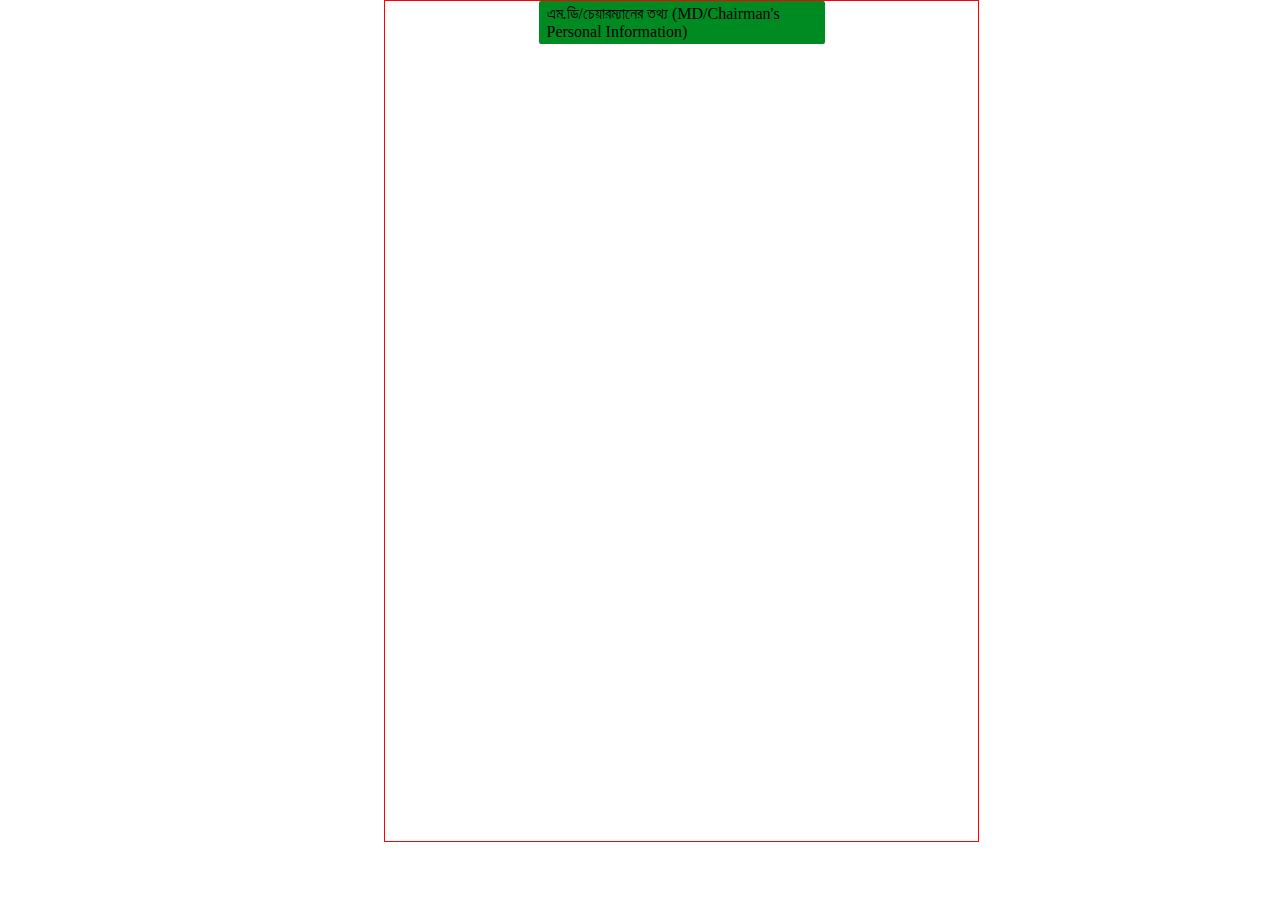
==== chairman/index.html @ af30fe02 "1st page done" ====
<!DOCTYPE html>
<html lang="en">

<head>
    <meta charset="UTF-8">
    <meta http-equiv="X-UA-Compatible" content="IE=edge">
    <meta name="viewport" content="width=device-width, initial-scale=1.0">
    <title>Chairman</title>
    <link rel="stylesheet" href="./style.css">
    <link rel="preconnect" href="https://fonts.googleapis.com">
    <link rel="preconnect" href="https://fonts.gstatic.com" crossorigin>
    <link
        href="https://fonts.googleapis.com/css2?family=Baloo+Da+2:wght@400;500;600&family=Inter:wght@100;200;300;400;500;600&display=swap"
        rel="stylesheet">

    <!-- 

        font-family: 'Baloo Da 2', cursive;
        font-family: 'Inter', sans-serif;
    -->

</head>

<body style="">
    <div class="container">
        <div class="header-div">
            <p class="header-content">
                এম.ডি/চেয়ারম্যানের তথ্য
                (MD/Chairman's Personal Information)
            </p>
        </div>
    </div>
</body>

</html>
---- chairman/style.css ----
*{
    padding: 0;
    margin:0;
    box-sizing: border-box;
}
body{
    background-color: #fff;
    margin-left:30%;
}
.container {
    width: 595px;
    height: 842px;
    border: 1px solid red;
}

.header-div{
    background-color: #008b22;
    width: 286px;
    margin:0 auto;
    padding: 4px 8px 3px;
    border-radius: 2px;
}
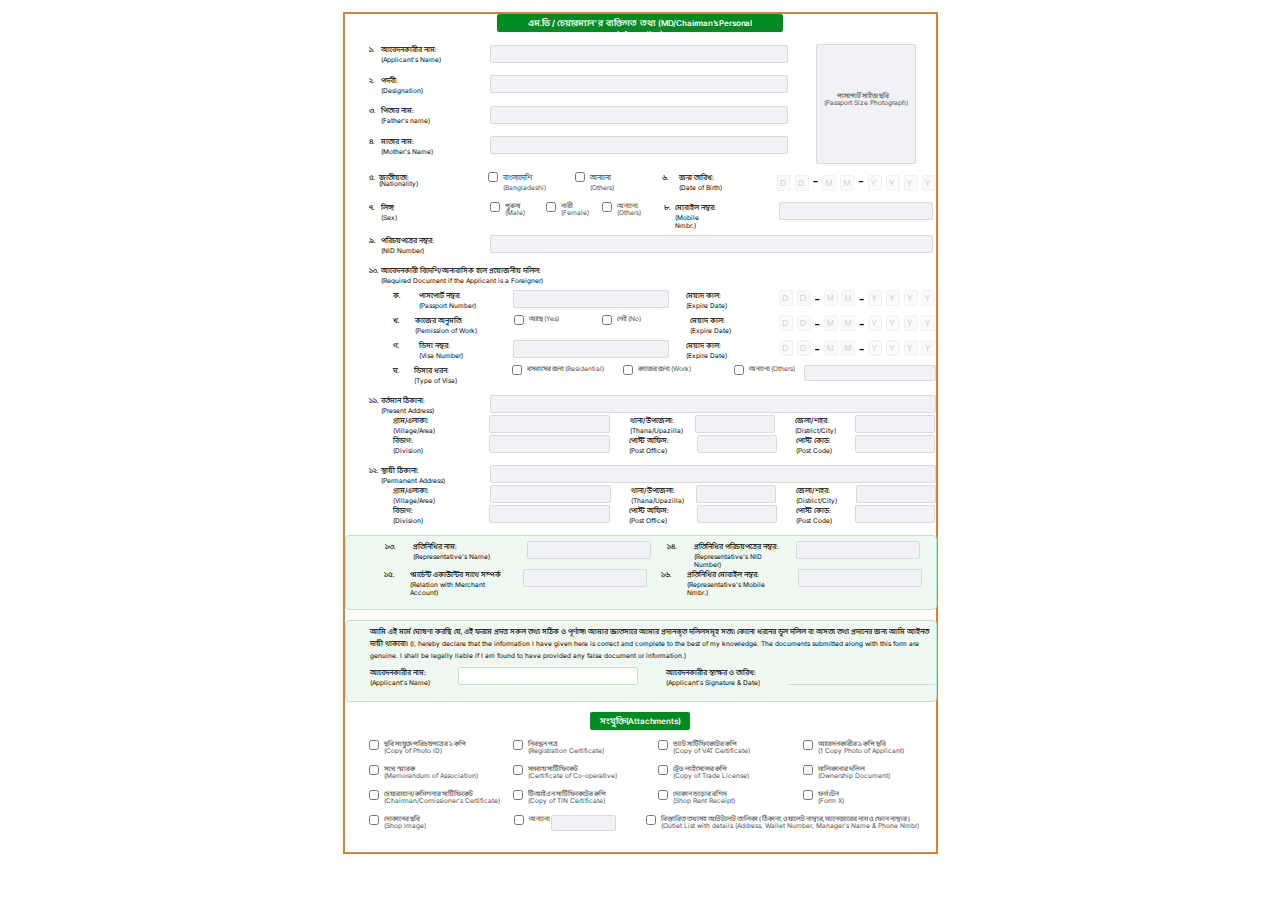
==== commit 5414500f: "2 page done" ====
--- a/chairman/index.html
+++ b/chairman/index.html
@@ -5,31 +5,666 @@
     <meta charset="UTF-8">
     <meta http-equiv="X-UA-Compatible" content="IE=edge">
     <meta name="viewport" content="width=device-width, initial-scale=1.0">
-    <title>Chairman</title>
-    <link rel="stylesheet" href="./style.css">
+    <title>chairman</title>
     <link rel="preconnect" href="https://fonts.googleapis.com">
     <link rel="preconnect" href="https://fonts.gstatic.com" crossorigin>
     <link
-        href="https://fonts.googleapis.com/css2?family=Baloo+Da+2:wght@400;500;600&family=Inter:wght@100;200;300;400;500;600&display=swap"
+        href="https://fonts.googleapis.com/css2?family=Baloo+Da+2:wght@400;500;600;700;800&family=Inter:wght@100;200;300;400;500;600;700;800;900&display=swap"
         rel="stylesheet">
 
-    <!-- 
-
-        font-family: 'Baloo Da 2', cursive;
-        font-family: 'Inter', sans-serif;
-    -->
-
+    <link rel="stylesheet" href="./style.css">
 </head>
 
-<body style="">
-    <div class="container">
-        <div class="header-div">
-            <p class="header-content">
-                এম.ডি/চেয়ারম্যানের তথ্য
-                (MD/Chairman's Personal Information)
+<body>
+
+    <div class="container b1">
+        <div style="text-align: center;">
+            <p class="heading" style="margin: 0 auto;">এম.ডি / চেয়ারম্যান'র ব্যক্তিগত তথ্য <span
+                    style="font-family: 'Inter', sans-serif; font-style: normal; font-size: 8px; line-height: 10px; letter-spacing: -0.02em;">(MD/Chairman’s
+                    Personal Information)</span></p>
+        </div>
+
+        <div class=""
+            style="width: 595px; height: 120px; padding: 12px 24px 12px 24px; display: flex; justify-content: space-between;">
+
+
+            <div class="" style="width: 435px; height: 120px;">
+                <div style="display: flex; justify-content: flex-start; margin-bottom: 12px; ">
+                    <div class="custom-bn1" style="width: 12px; height: 8px;">১.</div>
+                    <div style="width: 109px; height: 8px;">
+                        <p class="custom-bn1">আবেদনকারীর নাম:</p>
+                        <p class="custom-en1">(Applicant’s Name)</p>
+                    </div>
+                    <div>
+                        <input type="text" class="semibiginput">
+                    </div>
+                </div>
+
+
+                <div style="display: flex; justify-content: flex-start; margin-bottom: 12px; ">
+                    <div class="custom-bn1" style="width: 12px; height: 8px;">২.</div>
+                    <div style="width: 109px; height: 8px;">
+                        <p class="custom-bn1">পদবী:</p>
+                        <p class="custom-en1">(Designation)</p>
+                    </div>
+                    <div>
+                        <input type="text" class="semibiginput">
+                    </div>
+                </div>
+
+                <div style="display: flex; justify-content: flex-start; margin-bottom: 12px; ">
+                    <div class="custom-bn1" style="width: 12px; height: 8px;">৩.</div>
+                    <div style="width: 109px; height: 8px;">
+                        <p class="custom-bn1">পিতার নাম:</p>
+                        <p class="custom-en1">(Father’s name)</p>
+                    </div>
+                    <div>
+                        <input type="text" class="semibiginput">
+                    </div>
+                </div>
+
+
+                <div style="display: flex; justify-content: flex-start;  margin-bottom: 12px;">
+                    <div class="custom-bn1" style="width: 12px; height: 8px;">৪.</div>
+                    <div style="width: 109px; height: 8px;">
+                        <p class="custom-bn1">মাতার নাম:</p>
+                        <p class="custom-en1">(Mother’s Name)</p>
+                    </div>
+                    <div>
+                        <input type="text" class="semibiginput">
+                    </div>
+                </div>
+            </div>
+
+            <div class="photo ">
+                <p class="custom-bn2" style="margin-left: 20px; margin-top: 47px">পাসপোর্ট সাইজ ছবি</p>
+                <p class="custom-en2" style="margin-left: 7px;">(Passport Size Photograph)</p>
+            </div>
+        </div>
+
+
+        <div style="margin-top: 20px; padding-left: 24px; display: flex; justify-content:space-between;" class="">
+            <div class="custom-bn1 digit">৫.</div>
+
+            <div>
+                <p class="custom-bn1" style="width: 109px; height: 8px">জাতীয়তা:</p>
+                <p class="custom-en1" style="width: 109px; height: 7px">(Nationality)</p>
+            </div>
+
+            <div style="display:flex; width: 99.5px; justify-content: flex-start;">
+                <input type="checkbox" class="checkstyle">
+                <div style="margin-left: 5px; color: #4C4F52;">
+                    <p class="custom-bn1" style="">বাংলাদেশি</p>
+                    <p class="custom-en1">(Bangladeshi)</p>
+                </div>
+            </div>
+
+            <div style="display: flex; width: 76.5;">
+                <input type="checkbox" class="checkstyle">
+                <div style="margin-left: 5px; color: #4C4F52">
+                    <p class="custom-bn1">অন্যান্য</p>
+                    <p class="custom-en1">(Others)</p>
+                </div>
+            </div>
+
+            <div class="digit custom-bn1" style="margin-left: 48px">
+                ৬.
+            </div>
+            <div style="width: 300px; display: flex; justify-content:space-between;">
+
+
+                <div style="margin-left: 6px; color: #000;">
+                    <p class="custom-bn1">জন্ম তারিখ:</p>
+                    <p class="custom-en1">(Date of Birth)</p>
+                </div>
+
+                <div style="">
+                    <input type="text" placeholder="D" class="date-input">
+                    <input type="text" placeholder="D" class="date-input">
+                    -
+                    <input type="text" placeholder="M" class="date-input">
+                    <input type="text" placeholder="M" class="date-input">
+                    -
+                    <input type="text" placeholder="Y" class="date-input">
+                    <input type="text" placeholder="Y" class="date-input">
+                    <input type="text" placeholder="Y" class="date-input">
+                    <input type="text" placeholder="Y" class="date-input">
+
+                </div>
+            </div>
+        </div>
+
+
+        <div style="margin-top: 10px; display: flex; padding-left: 24px;" class="">
+            <div class="custom-bn1 digit">৭.</div>
+
+            <div style="width: 109px;">
+                <p class="custom-bn1">লিঙ্গ:</p>
+                <p class="custom-en1">(Sex)</p>
+            </div>
+
+            <div style="width: 56px; display: flex; ">
+                <input type="checkbox" class="checkstyle">
+                <div style="margin-left: 5px;">
+                    <p class="custom-bn2">পুরুষ</p>
+                    <p class="custom-en2">(Male)</p>
+                </div>
+            </div>
+
+            <div style="width: 56px; display: flex;">
+                <input type="checkbox" class="checkstyle">
+                <div style="margin-left: 5px;">
+                    <p class="custom-bn2">নারী</p>
+                    <p class="custom-en2">(Female)</p>
+
+                </div>
+            </div>
+
+
+
+            <div style="width: 56px; display: flex;">
+                <input type="checkbox" class="checkstyle">
+                <div style="margin-left: 5px;">
+                    <p class="custom-bn2">অন্যান্য</p>
+                    <p class="custom-en2">(Others)</p>
+                </div>
+            </div>
+
+            <div style="width: 269px; display: flex; margin-left: 6px;">
+
+                <div class="custom-bn1 digit">
+                    ৮.
+                </div>
+
+
+                <div style="width: 44px;">
+                    <p class="custom-bn1">মোবাইল নম্বর:</p>
+                    <div class="custom-en1">(Mobile Nmbr.)</div>
+                </div>
+
+                <input type="text" class="mobile-input" style="margin-left: 62px;">
+
+            </div>
+        </div>
+
+
+        <div style="display:flex; padding-left: 24px; margin-top: 5px" class="">
+            <div class="custom-bn1 digit">৯.</div>
+
+            <div style="width: 109px;">
+                <p class="custom-bn1">পরিচয়পত্রের নম্বর:</p>
+                <p class="custom-en1">(NID Number)</p>
+            </div>
+
+            <input type="text"
+                style="width: 443px; height: 18px; background-color: #f0f2f5; border: 0.5px solid #dadadc; border-radius: 2px;">
+        </div>
+
+
+
+        <div style="display: flex; padding-left: 24px; margin-top: 10px " class="">
+            <div class="custom-bn1 digit">১০.</div>
+            <div style="width: 168px;">
+                <p class="custom-bn1">আবেদনকারী বিদেশি/অনাবাসিক হলে প্রয়োজনীয় দলিল:</p>
+                <p class="custom-en1">(Required Document if the Applicant is a Foreigner)</p>
+            </div>
+
+        </div>
+
+        <div style="margin: 5px 0; display: flex; padding-left: 48px; justify-content: space-between;" class="">
+            <div class="custom-bn1 ka" style="">ক.</div>
+
+            <div style="width: 77px;">
+                <p class="custom-bn1">পাসপোর্ট নম্বর:</p>
+                <p class="custom-en1">(Passport Number)</p>
+            </div>
+
+            <input type="text"
+                style="width:156.5px; height: 18px; background-color: #f0f2f5; border: 0.5px solid #dadadc; border-radius: 2px;">
+
+
+            <div class="work"">
+                <p class=" custom-bn1">মেয়াদ কাল:</p>
+                <p class="custom-en1">(Expire Date)</p>
+            </div>
+
+
+            <div style="width: 156.5px; display: flex; justify-content: space-between;">
+                <input type="text" placeholder="D" class="date-input">
+                <input type="text" placeholder="D" class="date-input">
+                -
+                <input type="text" placeholder="M" class="date-input">
+                <input type="text" placeholder="M" class="date-input">
+                -
+                <input type="text" placeholder="Y" class="date-input">
+                <input type="text" placeholder="Y" class="date-input">
+                <input type="text" placeholder="Y" class="date-input">
+                <input type="text" placeholder="Y" class="date-input">
+            </div>
+        </div>
+
+
+        <div style="margin: 5px 0;display:flex; padding-left: 48px; justify-content: space-between;"" class="">
+            <div class=" custom-bn1 ka">খ.</div>
+
+        <div class="work">
+            <p class="custom-bn1">কাজের অনুমতি:</p>
+            <p class="custom-en1">(Pemission of Work)</p>
+        </div>
+
+
+        <div style="display:flex; width:76.25px; margin-left: 10px;">
+            <input type="checkbox" class="checkstyle">
+            <p class="custom-bn2" style="margin-left: 5px">আছে <span class="custom-en2">(Yes)</span></p>
+        </div>
+
+        <div style="display:flex; width: 76.25px;">
+            <input type="checkbox" class="checkstyle">
+            <p class="custom-bn2" style="margin-left: 5px">নেই <span class="custom-en2">(No)</span></p>
+        </div>
+
+
+        <div class="work">
+            <p class="custom-bn1">মেয়াদ কাল:</p>
+            <p class="custom-en1">(Expire Date)</p>
+        </div>
+
+        <div style="display:flex; justify-content: space-between;width: 156.5px;">
+            <input type="text" placeholder="D" class="date-input">
+            <input type="text" placeholder="D" class="date-input">
+            -
+            <input type="text" placeholder="M" class="date-input">
+            <input type="text" placeholder="M" class="date-input">
+            -
+            <input type="text" placeholder="Y" class="date-input">
+            <input type="text" placeholder="Y" class="date-input">
+            <input type="text" placeholder="Y" class="date-input">
+            <input type="text" placeholder="Y" class="date-input">
+        </div>
+    </div>
+
+
+    <div style="margin: 5px 0;display: flex; padding-left: 48px; justify-content: space-between;"">
+            <div class=" custom-bn1 ka">গ.</div>
+
+    <div class="work">
+        <p class="custom-bn1">ভিসা নম্বর:</p>
+        <p class="custom-en1">(Visa Number)</p>
+    </div>
+
+    <input type="text"
+        style="width:156.5px; height: 18px; background-color: #f0f2f5; border: 0.5px solid #dadadc; border-radius: 2px;">
+
+
+    <div class="work">
+        <p class="custom-bn1">মেয়াদ কাল:</p>
+        <p class="custom-en1">(Expire Date)</p>
+    </div>
+
+
+    <div style="display:flex; justify-content: space-between;width: 156.5px;">
+        <input type="text" placeholder="D" class="date-input">
+        <input type="text" placeholder="D" class="date-input">
+        -
+        <input type="text" placeholder="M" class="date-input">
+        <input type="text" placeholder="M" class="date-input">
+        -
+        <input type="text" placeholder="Y" class="date-input">
+        <input type="text" placeholder="Y" class="date-input">
+        <input type="text" placeholder="Y" class="date-input">
+        <input type="text" placeholder="Y" class="date-input">
+    </div>
+    </div>
+
+
+    <div style="margin: 5px 0;display: flex;padding-left: 48px; justify-content: space-between;"">
+            <div class=" custom-bn1 ka">ঘ.</div>
+
+    <div class="work">
+        <p class="custom-bn1">ভিসার ধরন:</p>
+        <p class="custom-en1">(Type of Visa)</p>
+    </div>
+
+    <div style="width: 99.5px; display:flex; margin-left: 10px;">
+        <input type="checkbox" class="checkstyle">
+        <div>
+            <p class="custom-bn2" style="margin-left: 5px;">বসবাসের জন্য
+                <span class="custom-en2">(Residential)</span>
             </p>
         </div>
     </div>
-</body>
-
-</html>+
+    <div style="width: 99.5px; display:flex;">
+        <input type="checkbox" class="checkstyle">
+        <div>
+            <p class="custom-bn2" style="margin-left:5px;">কাজের জন্য
+                <span class="custom-en2">(Work)</span>
+            </p>
+        </div>
+    </div>
+
+    <div style="display:flex;">
+        <input type="checkbox" class="checkstyle">
+        <div>
+            <p class="custom-bn2" style="margin-left: 5px;">অন্যান্য
+                <span class="custom-en2">(Others)</span>
+            </p>
+        </div>
+        <input type="text"
+            style="width: 132px; height: 16px; background-color: #f0f2f5; border :0.5px solid #dadadc; border-radius: 2px; margin-left: 9px">
+
+    </div>
+
+    </div>
+
+    <!-- address  1 start -->
+    <div style="display:flex;padding-left:  24px; margin-top: 10px">
+            <div class=" custom-bn1 digit">১১.</div>
+
+    <div style="width: 109px;">
+        <p class="custom-bn1">বর্তমান ঠিকানা:</p>
+        <p class="custom-en1">(Present Address)</p>
+    </div>
+    <input type="text"
+        style="width: 446px; height: 18px; background-color: #f0f2f5; border: 0.5px solid #dadadc; border-radius: 2px;">
+
+
+    </div>
+
+
+    <div style="display:flex; justify-content: space-between; padding-left: 48px;"">
+        <div style=" width: 77px">
+            <p class="custom-bn1">গ্রাম/এলাকা:</p>
+            <p class="custom-en1">(Village/Area)</p>
+        </div>
+            <input type="text" class="add1">
+
+        <div style="width: 45px">
+            <p class="custom-bn1">থানা/উপজেলা:</p>
+            <p class="custom-en1">(Thana/Upazilla) </p>
+        </div>
+        <input type="text" class="add2">
+        <div stye="width:35px">
+            <p class="custom-bn1">জেলা/শহর:</p>
+            <p class="custom-en1">(District/City)</p>
+        </div>
+        <input type="text" class="add2">
+    </div>
+
+
+    <div style="display:flex; justify-content: space-between; padding-left:48px;">
+        <div style="width: 77px">
+            <p class="custom-bn1">বিভাগ:</p>
+            <p class="custom-en1">(Division)</p>
+        </div>
+        <input type="text" class="add1">
+
+        <div style="width:49px">
+            <p class="custom-bn1">পোস্ট অফিস:</p>
+            <p class="custom-en1">(Post Office) </p>
+        </div>
+        <input type="text" class="add2">
+        <div style="width: 40px;">
+            <p class="custom-bn1">পোস্ট কোড:</p>
+            <p class="custom-en1">(Post Code)</p>
+        </div>
+        <input type="text" class="add2">
+    </div>
+    <!-- address 1 end -->
+
+
+    <!-- address 2 start -->
+    <div style="display:flex; padding-left: 24px;margin-top: 10px; ">
+        <div class="custom-bn1 digit">১২.</div>
+
+        <div class="" style="width: 109px">
+            <p class="custom-bn1">স্থায়ী ঠিকানা:</p>
+            <p class="custom-en1">(Permanent Address)</p>
+        </div>
+        <input type="text"
+            style="width: 446px; height: 18px; background-color: #f0f2f5; border: 0.5px solid #dadadc; border-radius: 2px;">
+
+    </div>
+
+
+    <div style="display:flex;padding-left: 48px; justify-content: space-between;">
+        <div style="width: 77px;">
+            <p class="custom-bn1">গ্রাম/এলাকা:</p>
+            <p class="custom-en1">(Village/Area)</p>
+        </div>
+        <input type="text" class="add1">
+
+        <div style="width:45px ">
+            <p class="custom-bn1">থানা/উপজেলা:</p>
+            <p class="custom-en1">(Thana/Upazilla) </p>
+        </div>
+        <input type="text" class="add2">
+        <div style="width: 40px">
+            <p class="custom-bn1">জেলা/শহর:</p>
+            <p class="custom-en1">(District/City)</p>
+        </div>
+        <input type="text" class="add2">
+    </div>
+
+
+    <div style="display:flex;padding-left: 48px; justify-content: space-between; ">
+        <div style="width: 77px">
+            <p class="custom-bn1">বিভাগ:</p>
+            <p class="custom-en1">(Division)</p>
+        </div>
+        <input type="text" class="add1">
+
+        <div style="width: 49px">
+            <p class="custom-bn1">পোস্ট অফিস:</p>
+            <p class="custom-en1">(Post Office) </p>
+        </div>
+        <input type="text" class="add2">
+        <div style="width: 40px">
+            <p class="custom-bn1">পোস্ট কোড:</p>
+            <p class="custom-en1">(Post Code)</p>
+        </div>
+        <input type="text" class="add2">
+    </div>
+    <!-- address 2 end -->
+
+    <div
+        style="width: 592px; height: 66px; background-color: rgba(0, 139, 34, 0.06); border: 0.5px solid rgba(194, 227, 202, 1); border-radius: 4px;padding-left: 24px; margin-top: 10px; padding-top: 5px; height: 75px">
+        <div style="display: flex; justify-content:space-evenly;">
+            <div class="custom-bn1 digit">১৩.</div>
+            <div style="width: 99px">
+                <p class="custom-bn1">প্রতিনিধির নাম:</p>
+                <p class="custom-en1">(Representative's Name)</p>
+            </div>
+            <input type="text" class="rep-input">
+            <div class="custom-bn1 digit">১৪.</div>
+            <div style="width: 86px;">
+                <p class="custom-bn1">প্রতিনিধির পরিচয়পত্রের নম্বর:</p>
+                <p class="custom-en1">(Representative's NID Number)</p>
+            </div>
+            <input type="text" class="rep-input">
+        </div>
+
+
+        <div style="display: flex; justify-content: space-evenly;">
+            <div class="custom-bn1 digit">১৫.</div>
+            <div style="width: 99px;">
+                <p class="custom-bn1">প্মার্চেন্ট একাউন্টের সাথে সম্পর্ক</p>
+                <p class="custom-en1">(Relation with Merchant Account)</p>
+            </div>
+            <input type="text" class="rep-input">
+            <div class="custom-bn1 digit">১৬.</div>
+            <div style="width: 97px;">
+                <p class="custom-bn1">প্রতিনিধির মোবাইল নম্বর:</p>
+                <p class="custom-en1">(Representative's Mobile Nmbr.)</p>
+            </div>
+            <input type="text" class="rep-input">
+        </div>
+    </div>
+
+
+    <div style="width: 592px; height: 82px;background: rgba(0, 139, 34, 0.06);border: 0.5px solid #C2E3CA;
+        border-radius: 4px; padding-left: 24px; margin-top: 10px; padding-top: 5px;">
+
+        <p class="custom-bn1">আমি এই মর্মে ঘোষণা করছি যে, এই ফরমে প্রদত্ত সকল তথ্য সঠিক ও পূর্ণাঙ্গ। আমার জ্ঞাতসারে আমার
+            প্রদানকৃত দলিলসমূহ সত্য। কোনো ধরনের ভুল দলিল বা অসত্য তথ্য প্রদানের জন্য আমি আইনত দায়ী থাকবো। <span
+                class="custom-en1">(I, hereby declare that the information I have given here is correct and complete to
+                the best of my knowledge. The documents submitted along with this form are genuine. I shall be legally
+                liable if I am found to have provided any false document or information.)</span></p>
+
+        <div style="display:flex; margin-top: 5px; justify-content: space-between;">
+            <div width: 68px;>
+                <p class="custom-bn1">আবেদনকারীর নাম:</p>
+                <p class=custom-en1>(Applicant’s Name)</p>
+            </div>
+            <input type="text"
+                style="width: 179.5px; height: 18px; background-color: #fff; border: 0.5px solid #c2e3ca; border-radius: 2px;">
+
+            <div>
+                <p class="custom-bn1" c>আবেদনকারীর স্বাক্ষর ও তারিখ:</p>
+                <p class="custom-en1">(Applicant’s Signature & Date)</p>
+            </div>
+            <hr style="margin-top: 17px; border: none; width: 146.5px; height: 0.5px; background-color: #c3e3ca;">
+        </div>
+    </div>
+
+    <div style="text-align: center; margin-top: 10px">
+        <p class="heading" style="margin: 0 auto; width: 100px; height: 18px;">সংযুক্তি<span
+                style="font-family: 'Inter', sans-serif; font-style: normal; font-size: 8px; line-height: 10px; letter-spacing: -0.02em;">(Attachments)</span>
+        </p>
+    </div>
+
+    <div style="width: 592px; height: 92px; margin-top: 10px; padding-left: 24px;" class="">
+        <div style="display:flex; justify-content: space-between; margin-top:10px;" class="">
+            <div style="display:flex; width: 133.75px;" class="">
+                <input type="checkbox" class="checkstyle" style="margin-right: 5px">
+                <div>
+                    <p class="custom-bn2">ছবি সংযুক্ত পরিচয়পত্রের ১ কপি</p>
+                    <p class="custom-en2">(Copy of Photo ID)</p>
+                </div>
+            </div>
+
+            <div style="display:flex; width: 133.75px">
+                <input type="checkbox" class="checkstyle" style="margin-right: 5px">
+                <div>
+                    <p class="custom-bn2">নিবন্ধন পত্র</p>
+                    <p class="custom-en2">(Registration Certificate)</p>
+                </div>
+            </div>
+            <div style="display:flex; width: 133.75px">
+                <input type="checkbox" class="checkstyle" style="margin-right: 5px">
+                <div>
+                    <p class="custom-bn2">ভ্যাট সার্টিফিকেটের কপি</p>
+                    <p class="custom-en2">(Copy of VAT Certificate)</p>
+                </div>
+            </div>
+            <div style="display:flex; width: 133.75px">
+                <input type="checkbox" class="checkstyle" style="margin-right: 5px">
+                <div>
+                    <p class="custom-bn2">আবেদনকারীর ১ কপি ছবি</p>
+                    <p class="custom-en2">(1 Copy Photo of Applicant)</p>
+                </div>
+            </div>
+        </div>
+
+
+        <div style="display:flex; justify-content: space-between; margin-top: 10px;">
+            <div style="display:flex;  width: 133.75px;">
+                <input type="checkbox" class="checkstyle" style="margin-right: 5px">
+                <div>
+                    <p class="custom-bn2">সংঘ স্মারক</p>
+                    <p class="custom-en2">(Memorandum of Association)</p>
+                </div>
+            </div>
+
+            <div style="display:flex;  width: 133.75px;">
+                <input type="checkbox" class="checkstyle" style="margin-right: 5px">
+                <div>
+                    <p class="custom-bn2">সমবায় সার্টিফিকেট</p>
+                    <p class="custom-en2">(Certificate of Co-operative)</p>
+                </div>
+            </div>
+            <div style="display:flex;  width: 133.75px;">
+                <input type="checkbox" class="checkstyle" style="margin-right: 5px">
+                <div>
+                    <p class="custom-bn2">ট্রেড লাইসেন্সের কপি</p>
+                    <p class="custom-en2">(Copy of Trade License)</p>
+                </div>
+            </div>
+            <div style="display:flex;  width: 133.75px;">
+                <input type="checkbox" class="checkstyle" style="margin-right: 5px">
+                <div>
+                    <p class="custom-bn2">মালিকানার দলিল</p>
+                    <p class="custom-en2">(Ownership Document)</p>
+                </div>
+            </div>
+        </div>
+
+
+        <div style="display:flex; justify-content: space-between; margin-top: 10px">
+            <div style="display:flex;  width: 133.75px;">
+                <input type="checkbox" class="checkstyle" style="margin-right: 5px">
+                <div>
+                    <p class="custom-bn2">চেয়ারম্যান/ কমিশনার সার্টিফিকেট</p>
+                    <p class="custom-en2">(Chairman/Comissioner’s Certificate)</p>
+                </div>
+            </div>
+
+            <div style="display:flex;  width: 133.75px;">
+                <input type="checkbox" class="checkstyle" style="margin-right: 5px">
+                <div>
+                    <p class="custom-bn2">টিআইএন সার্টিফিকেটের কপি</p>
+                    <p class="custom-en2">(Copy of TIN Certificate)</p>
+                </div>
+            </div>
+            <div style="display:flex;  width: 133.75px;">
+                <input type="checkbox" class="checkstyle" style="margin-right: 5px">
+                <div>
+                    <p class="custom-bn2">দোকান ভাড়ার রশিদ</p>
+                    <p class="custom-en2">(Shop Rent Receipt)</p>
+                </div>
+            </div>
+            <div style="display:flex; width: 133.75px;">
+                <input type="checkbox" class="checkstyle" style="margin-right: 5px">
+                <div>
+                    <p class="custom-bn2">ফর্ম টেন </p>
+                    <p class="custom-en2">(Form X)</p>
+                </div>
+            </div>
+        </div>
+
+
+        <div style="display:flex; justify-content: space-between; margin-top: 10px">
+            <div style="display:flex;">
+                <input type="checkbox" class="checkstyle" style="margin-right: 5px">
+                <div>
+                    <p class="custom-bn2">দোকানের ছবি</p>
+                    <p class="custom-en2">(Shop Image)</p>
+                </div>
+            </div>
+
+            <div style="display:flex; margin-left: 59px">
+                <input type="checkbox" class="checkstyle" style="margin-right: 5px">
+                <div>
+                    <p class="custom-bn2">অন্যান্য</p>
+                    <p class="custom-en2"></p>
+                </div>
+                <input type="text"
+                    style="padding: 5px 6px; width: 65.7px; height: 16px; background-color: #f0f2f5; border: 0.5px solid #dadadc; border-radius: 2px; margin-left: 1px;">
+            </div>
+
+
+            <div style="display:flex;">
+                <input type="checkbox" class="checkstyle" style="margin-right: 5px;">
+                <div style="width: 276px;">
+                    <p class="custom-bn2">বিস্তারিত তথ্যসহ আউটলেট তালিকা (ঠিকানা, ওয়ালেট নাম্বার, ম্যানেজারের নাম ও ফোন
+                        নাম্বার)</p>
+                    <p class="custom-en2">(Outlet List with details (Address, Wallet Number, Manager’s Name & Phone
+                        Nmbr)</p>
+                </div>
+            </div>
+
+        </div>
+    </div>
+
+    </div>
+</body>--- a/chairman/style.css
+++ b/chairman/style.css
@@ -1,22 +1,174 @@
+/* font-family: 'Baloo Da 2', cursive;
+font-family: 'Inter', sans-serif; */
+
 *{
-    padding: 0;
     margin:0;
+    padding:0;
     box-sizing: border-box;
 }
+
 body{
-    background-color: #fff;
-    margin-left:30%;
+    margin-top: 12px;
+    margin-left: 24px;
+    margin-right: 24px;
+    margin-bottom: 12px;
 }
-.container {
+.container{
     width: 595px;
     height: 842px;
-    border: 1px solid red;
+    margin: 0 auto;
+  
 }
 
-.header-div{
-    background-color: #008b22;
+.heading{
     width: 286px;
-    margin:0 auto;
-    padding: 4px 8px 3px;
+    height: 18px;
+    background-color: #008B22;
     border-radius: 2px;
+    font-family: 'Baloo Da 2', cursive;
+    font-weight: 600;
+    font-size: 9px;
+    line-height: 11px;
+    color: #fff;
+    padding: 4px 8px 3px 8px;
+}
+
+.photo{
+    width: 100px;
+    height: 120px;
+    background-color: #f0f2f5;
+    border :0.5px solid #dadadc;
+    border-radius: 2px;
+}
+.custom-bn1{
+    font-size:7.5px;
+    font-weight: 500;
+    font-family: 'Baloo Da 2', cursive;
+}
+
+.custom-bn2{
+    font-family: 'Baloo Da 2', cursive;
+    font-weight: 500;
+    font-size: 7px;
+    line-height: 8px;
+    color: #4c4f52;
+}
+
+
+.custom-en1{
+    font-size:6.5px;
+    font-weight: 400;
+    font-family: 'Inter', sans-serif;
+}
+.custom-en2{
+    font-family:  'Inter', sans-serif;
+    font-weight: 400;
+    font-size: 6.5px;
+    line-height: 7px;
+    font-style: normal;
+    color: #4c4f52;
+}
+.semibiginput{
+    width: 298px;
+    height: 18px;
+    padding: 5px 6px;
+    background-color: #f0f2f5;
+    border: 0.5px solid #dadadc;
+    border-radius: 2px;
+
+}
+
+.checkstyle{
+    background-color: #f0f2f5;
+    border: 0.5px solid #dadadc;
+    border-radius: 1.5px;
+    width: 10px;
+    height: 10px;
+
+}
+
+.date-input{
+    width: 14px;
+    height: 16px;
+    background-color: #f0f2f5;
+    border: 0.5px solid #dadadc;
+    border-radius: 2px;
+    opacity: 0.33;
+    font-size: 9px;
+    line-height: 10px;
+    letter-spacing: -0.02em;
+    color: #000;
+    font-weight: 400;
+    padding: 3px 2px;
+}
+
+.digit{
+    width: 12px;
+    height: 8px;
+}
+
+.mobile-input{
+    padding: 5px 6px;
+    width: 154px;
+    height: 18px;
+    background-color: #f0f2f5;
+    border: 0.5px solid #dadadc;
+    border-radius: 2px;
+}
+
+.ka{
+    width: 10px;
+    height: 8px;
+}
+
+.work{
+    width: 77px;
+}
+
+.add1{
+    width: 121px;
+    height: 18px;
+    background-color: #f0f2f5;
+    border: 0.5px solid #dadadc;
+    border-radius: 2px;
+    padding: 5px 6px;
+}
+.add2{
+    width: 80px;
+    height: 18px;
+    background-color: #f0f2f5;
+    border: 0.5px solid #dadadc;
+    border-radius: 2px;
+    padding: 5px 6px;
+}
+
+.rep-input{
+    width: 124px;
+    height: 18px;
+    background-color: #f0f2f5;
+    border: 0.5px solid #dadadc;
+    border-radius: 2px;
+    padding: 5px 6px;
+}
+/* utility class */
+.b1{
+    border: 2px solid peru;
+}
+.b2{
+    border: 2px solid darkgreen;
+}
+.b3{
+    border: 2px solid chartreuse;
+}
+.b4{
+    border: 2px solid black;
+}
+.b5{
+    border: 2px solid indigo;
+}
+.b6{
+    border: 2px solid aqua;
+}
+.b7{
+    border: 2px solid hotpink
 }